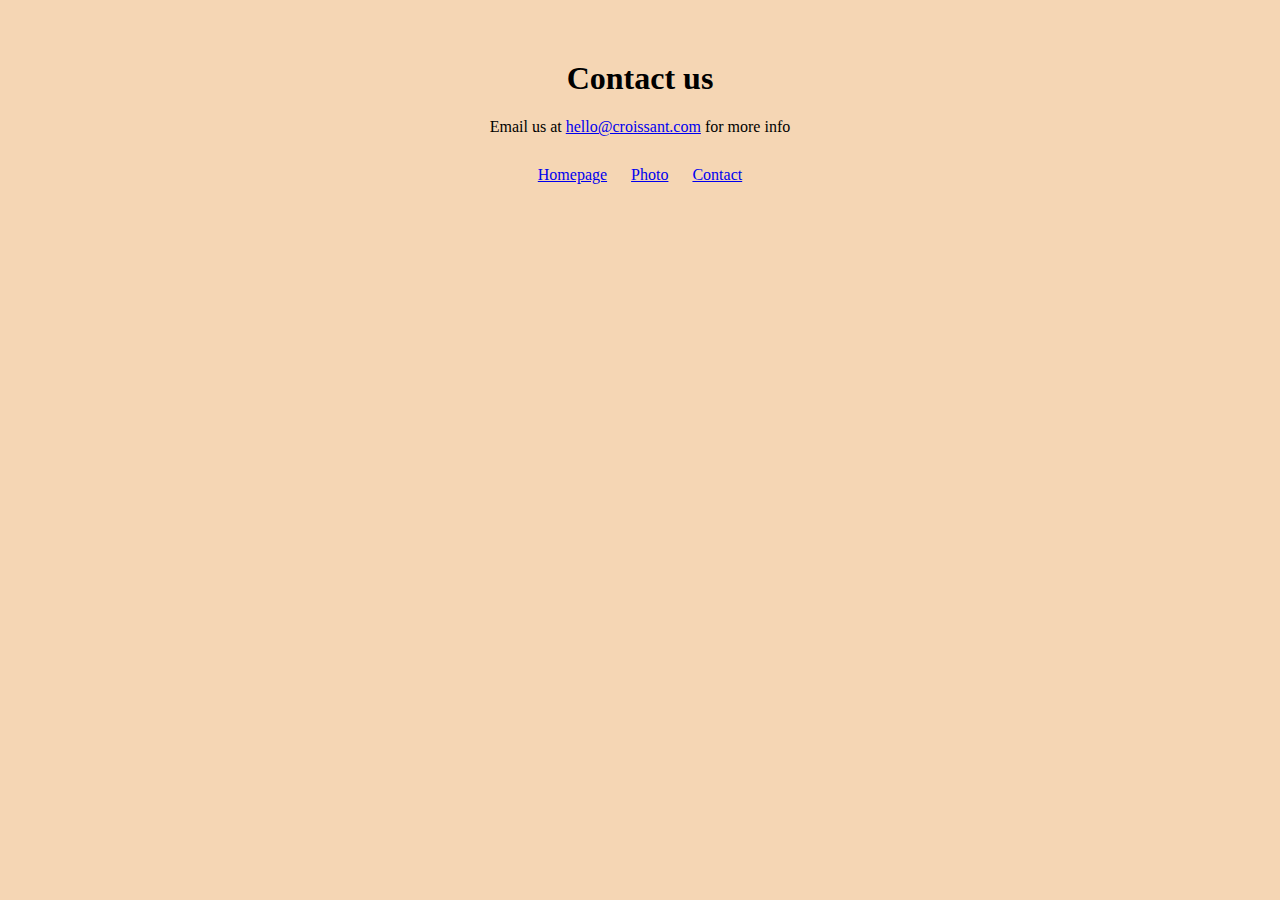
==== contact.html @ ffa6001a "Created multiple pages and added simple css" ====
<!DOCTYPE html>
<html lang="en">
  <head>
    <meta charset="UTF-8" />
    <meta http-equiv="X-UA-Compatible" content="IE=edge" />
    <meta name="viewport" content="width=device-width, initial-scale=1.0" />
    <link rel="stylesheet" href="src/styles.css" />
    <title>Contact</title>
  </head>
  <body>
    <h1>Contact us</h1>
    <p>
      Email us at
      <a href="mailto:hello@croissant.com">hello@croissant.com</a> for more info
    </p>
    <footer>
      <div class="navigation-links">
        <a href="./index.html" title="home">Homepage</a>
        <a href="./photo.html" title="croissant photo">Photo</a>
        <a href="./contact.html" title="contact croissant">Contact</a>
      </div>
    </footer>
  </body>
</html>
---- src/styles.css ----
body {
    background-color: #F5D6B4;
    margin-top: 60px;
}

h1, p {
    text-align: center;
    
}
footer {
    text-align: center;
    margin-top: 30px;
}

footer a {
    margin: 0 10px;
    
}
img {
    width: 600px;
    display: block;
    margin: 30px auto;
    border-radius: 8px;
}
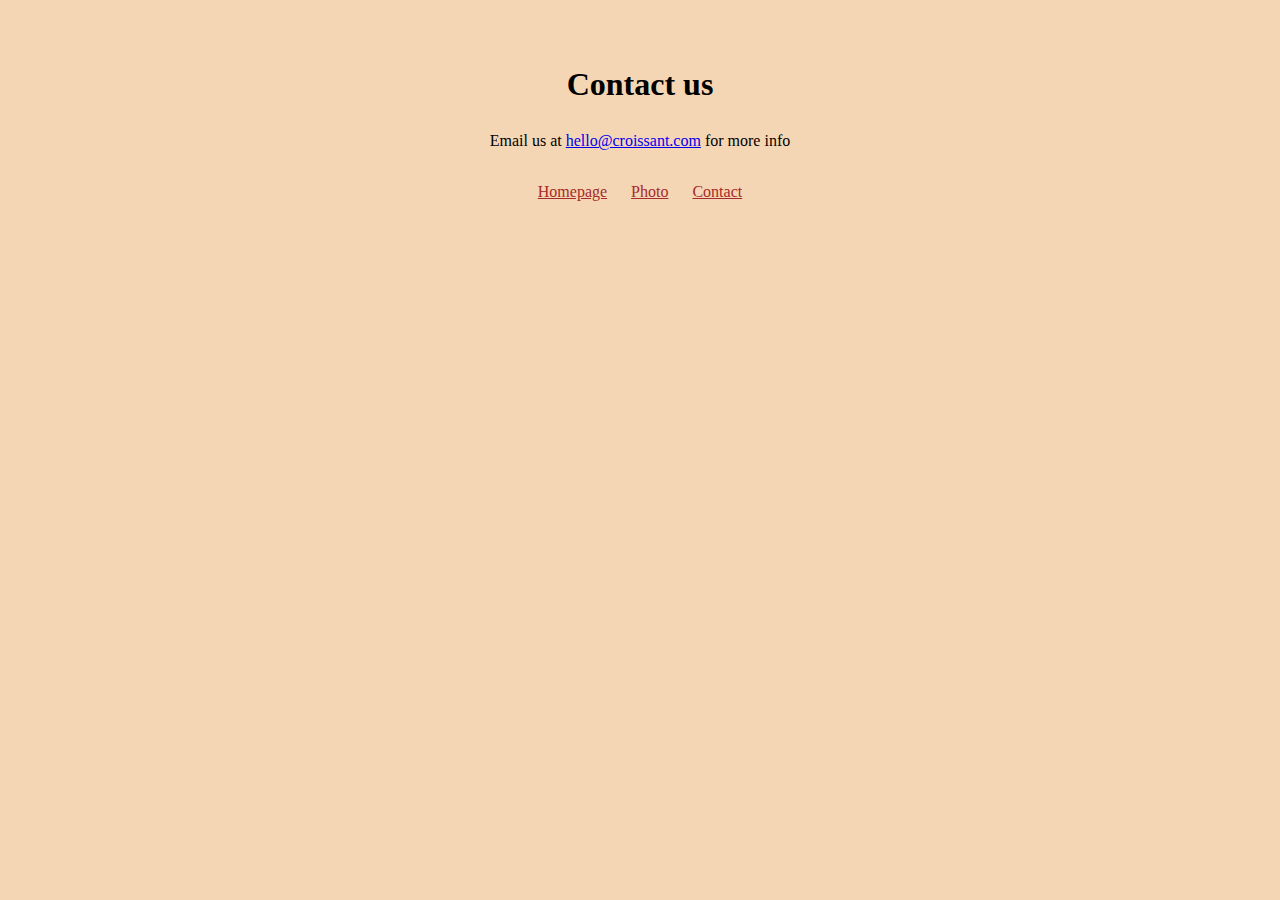
==== commit df2737f5: "Made the website SEO friendly" ====
--- a/contact.html
+++ b/contact.html
@@ -5,7 +5,7 @@
     <meta http-equiv="X-UA-Compatible" content="IE=edge" />
     <meta name="viewport" content="width=device-width, initial-scale=1.0" />
     <link rel="stylesheet" href="src/styles.css" />
-    <title>Contact</title>
+    <title>Contact us - Croissant.com</title>
   </head>
   <body>
     <h1>Contact us</h1>
@@ -15,9 +15,9 @@
     </p>
     <footer>
       <div class="navigation-links">
-        <a href="./index.html" title="home">Homepage</a>
-        <a href="./photo.html" title="croissant photo">Photo</a>
-        <a href="./contact.html" title="contact croissant">Contact</a>
+        <a href="./index.html" title="Home">Homepage</a>
+        <a href="./photo.html" title="Take a look our croissants">Photo</a>
+        <a href="./contact.html" title="Contact us">Contact</a>
       </div>
     </footer>
   </body>
--- a/src/styles.css
+++ b/src/styles.css
@@ -1,11 +1,11 @@
 body {
     background-color: #F5D6B4;
-    margin-top: 60px;
+    margin: 60px 30px;
 }
 
 h1, p {
     text-align: center;
-    
+    line-height: 1.5;
 }
 footer {
     text-align: center;
@@ -14,8 +14,9 @@
 
 footer a {
     margin: 0 10px;
-    
+    color: brown; 
 }
+
 img {
     width: 600px;
     display: block;
